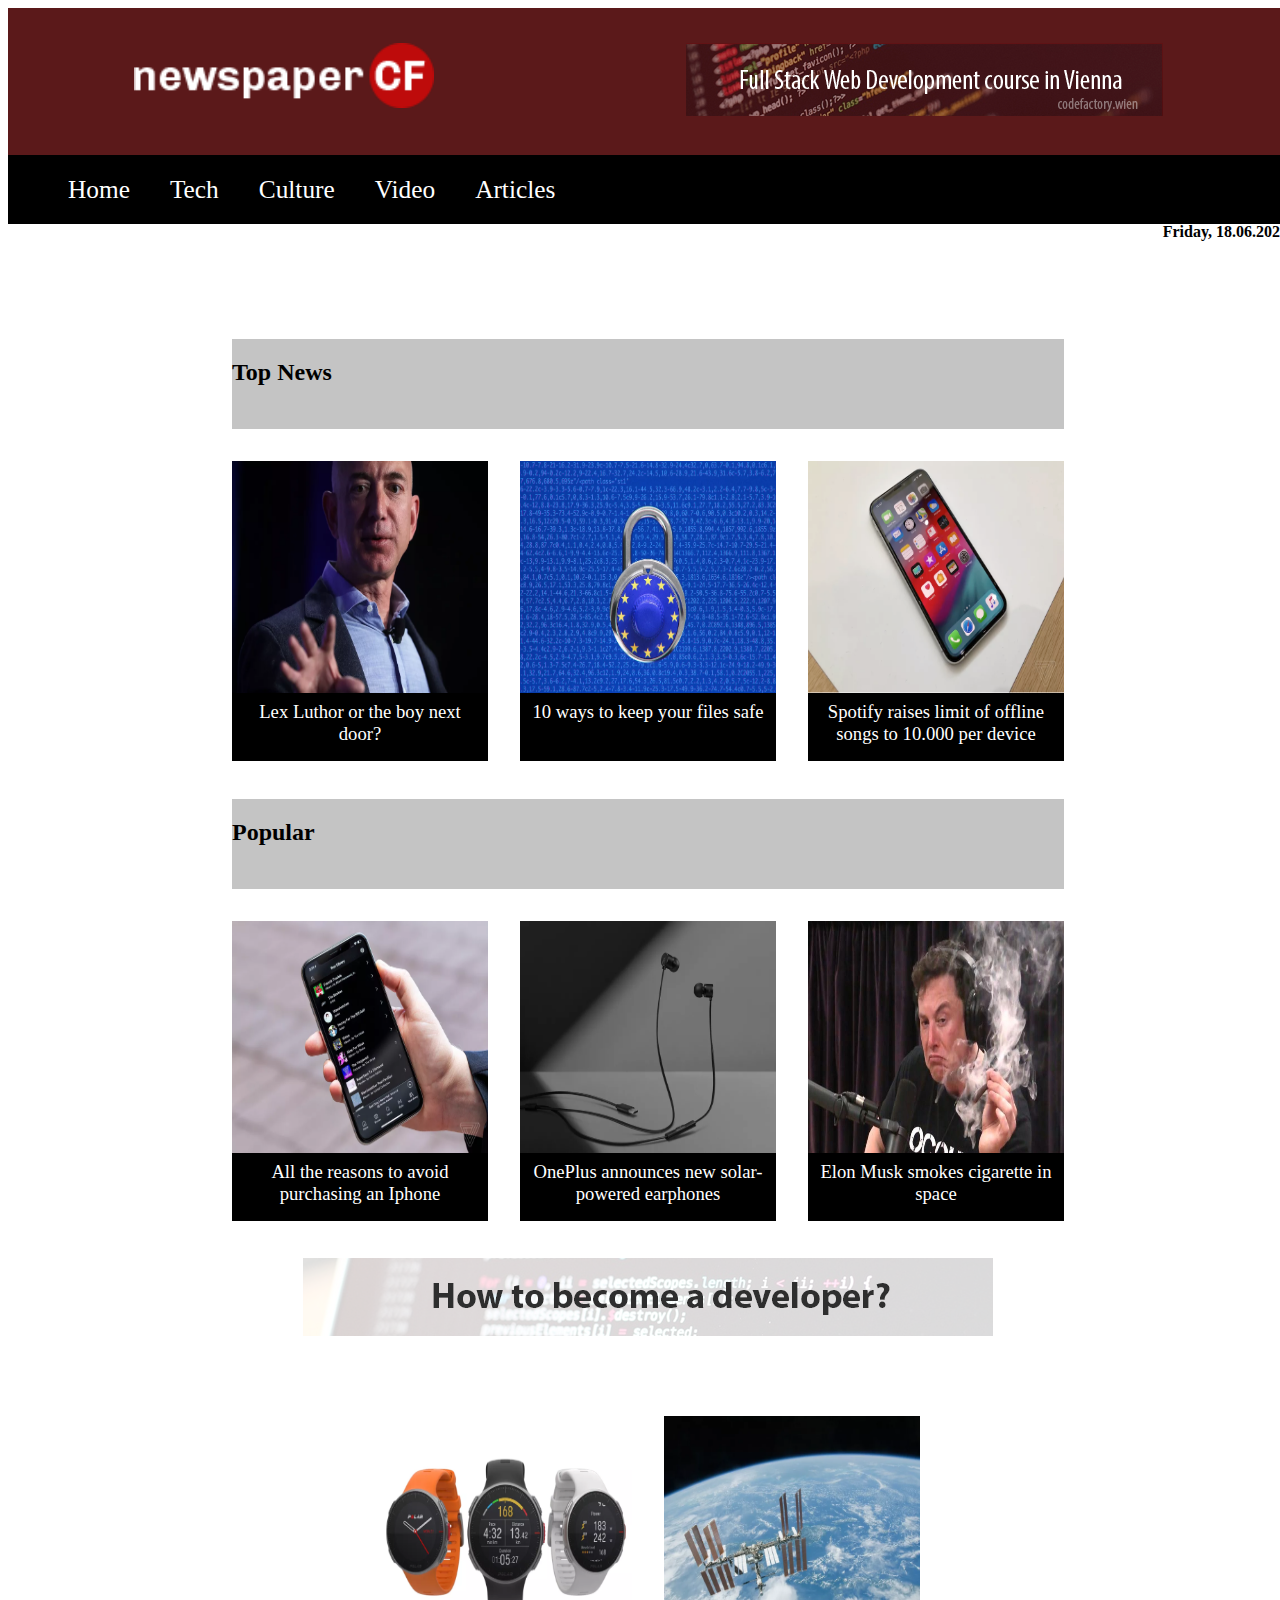
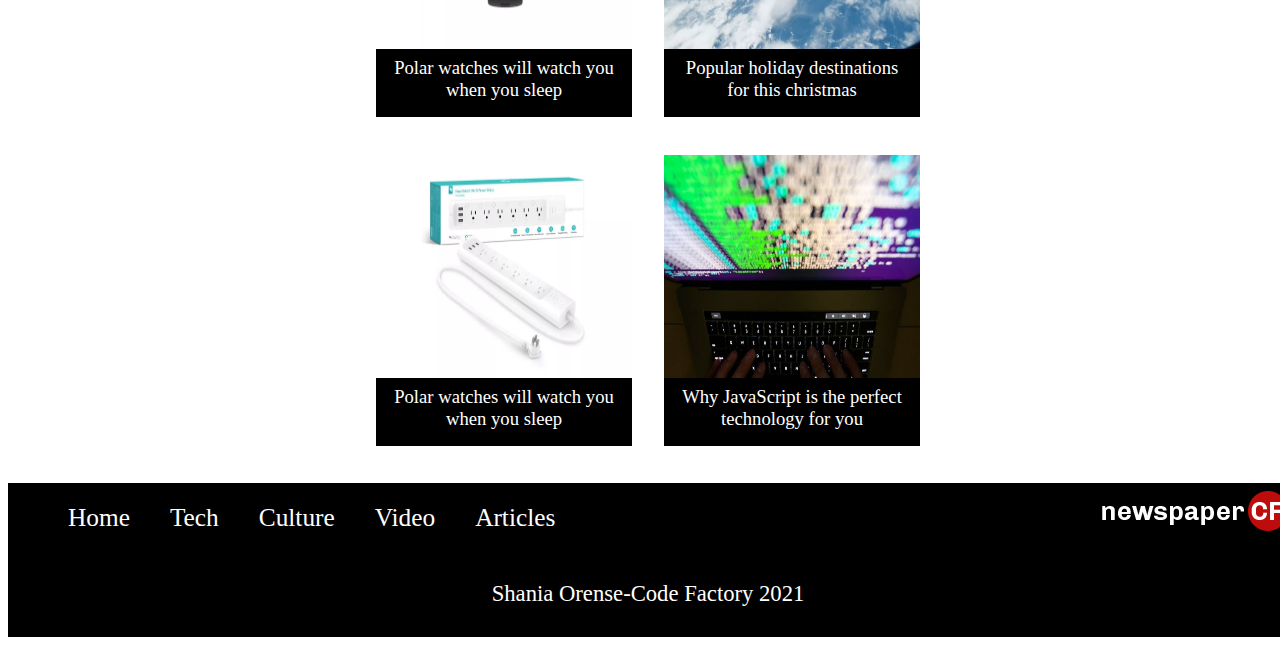
==== index/index.html @ 994d0b77 "finished" ====
<!DOCTYPE html>
<html lang="en">
    <head>
        <meta charset="utf-8">
        <meta name="viewport" content="width=device-width, initial- scale=1.0">
        <title>Code Review 2</title>
        <link rel="stylesheet" href="style.css">
    </head>

    <body>
        <div id="banner">
            <div class="logo">
                <img class="first"src="../img/logo-newspaper-cf.png" alt="logo" >
            </div>
            <div class="head">
                <img src="../img/banner-1.png" alt="banner">
            </div>
        </div>
        
        
        <ul>
            <li>
                <a href="index.html">Home</a>
            </li>
            <li>
                <a href="../tech/tech.html">Tech</a>
            </li>
            <li>
                <a href="../culture/culture.html">Culture</a>
            </li>
            <li>
                <a href="../video/Video.html">Video</a>
            </li>
            <li>
                <a href="../article/article.html">Articles</a>
            </li>
        </ul>

        <div class="date">
            <strong>Friday, 18.06.2021</strong>
        </div>

            <br>
        <div class="container">
            <div class="top">
                <h2 class="news">Top News</h2>
            </div>
        
            <div class="column">
                <img class="pic" src="../img/jeff.png" alt="jeff">
                <p>Lex Luthor or the boy next door?</p>
            </div>

            <div class="column">
                <img class="pic" src="../img/eu.png" alt="eu">
                <p>10 ways to keep your files safe</p>
            </div>

            <div class="column">
                <img class="pic" src="../img/iphone.png" alt="iphone">
                <p >Spotify raises limit of offline songs to 10.000 per device</p>
            </div>
        </div>
        
        <div class="container">
            <div class="top">
                <h2 class="news">Popular</h2>
            </div>
        
            <div class="column">
                <img class="pic" src="../img/phone.png" alt="phone">
                <p>All the reasons to avoid purchasing an Iphone</p>
            </div>

            <div class="column">
                <img class="pic" src="../img/one.png" alt="earphones">
                <p>OnePlus announces new solar-powered earphones</p>
            </div>

            <div class="column">
                <img class="pic" src="../img/musk.jpg" alt="Elon musk smoking">
                <p >Elon Musk smokes cigarette in space</p>
            </div>     
        </div>

        <a href=" https://www.codefactory.wien">
        <img class="banner3" src="../img/banner-3.png" alt="banner">
        </a>
    
        <div class="container2">
            
            <div class="column">
                <img class="pic" src="../img/polar.png" alt="watch">
                <p>Polar watches will watch you when you sleep</p>
            </div>

            <div class="column">
                <img class="pic" src="../img/nasa.png" alt="space">
                <p>Popular holiday destinations for this christmas</p>
            </div>
            </div>
            <div class="container2">

                <div class="column">
                    <img class="pic" src="../img/smart.png" alt="extension">
                    <p>Polar watches will watch you when you sleep</p>
                </div>
    
                <div class="column">
                    <img class="pic" src="../img/snowden.jpg" alt="computer">
                    <p>Why JavaScript is the perfect technology for you</p>
                </div>
            </div>


           
            <ul class="nav-footer">
                <li>
                    <a href="index.html">Home</a>
                </li>
                <li>
                    <a href="../tech/tech.html">Tech</a>
                </li>
                <li>
                    <a href="../culture/culture.html">Culture</a>
                </li>
                <li>
                    <a href="../video/Video.html">Video</a>
                </li>
                <li>
                    <a href="../article/article.html">Articles</a>
                </li>
            </ul> 
                    <img class="footer-image"src="../img/logo-newspaper-cf.png" alt="logo">
                
            

        
        <footer>
            Shania Orense-Code Factory 2021
        </footer>
    </body>
</html>
---- index/style.css ----
body {
  width: 100%;
}

#banner {
  display: -webkit-box;
  display: -ms-flexbox;
  display: flex;
  -ms-flex-pack: distribute;
      justify-content: space-around;
  background-color: #5b191a;
  padding: 35px 0 35px 0.4px;
  width: 100%;
}

.first {
  width: 300px;
  position: -webkit-sticky;
  position: sticky;
}

ul {
  display: -webkit-box;
  display: -ms-flexbox;
  display: flex;
  list-style: none;
  -webkit-box-pack: start;
      -ms-flex-pack: start;
          justify-content: flex-start;
  background-color: black;
  margin-top: 0;
  margin-bottom: -1px;
}

li {
  margin: 20px;
  font-size: 19pt;
}

li a {
  text-decoration: none;
  color: white;
}

.date {
  display: -webkit-box;
  display: -ms-flexbox;
  display: flex;
  -webkit-box-pack: end;
      -ms-flex-pack: end;
          justify-content: flex-end;
}

.container {
  display: -ms-grid;
  display: grid;
  -ms-grid-columns: 20% 20% 20%;
      grid-template-columns: 20% 20% 20%;
  grid-auto-rows: minmax(10vh, auto);
  gap: 2em 2em;
  -webkit-box-pack: center;
      -ms-flex-pack: center;
          justify-content: center;
  margin-top: 80px;
  margin-bottom: 80px;
}

.top {
  -ms-grid-column: 1;
  -ms-grid-column-span: 3;
  grid-column: 1/4;
  background-color: #c4c4c4;
}

.column {
  width: 100%;
  height: 90%;
  -o-object-fit: cover;
     object-fit: cover;
}

.pic {
  width: 100%;
  height: 100%;
}

p {
  background-color: black;
  color: white;
  text-align: center;
  height: 50px;
  font-size: 14pt;
  margin-top: -6px;
  padding: 10px;
}

a {
  display: -webkit-box;
  display: -ms-flexbox;
  display: flex;
  -webkit-box-pack: center;
      -ms-flex-pack: center;
          justify-content: center;
}

.container2 {
  display: -ms-grid;
  display: grid;
  -ms-grid-columns: 20% 20%;
      grid-template-columns: 20% 20%;
  grid-auto-rows: minmax(10vh, auto);
  gap: 2em 2em;
  -webkit-box-pack: center;
      -ms-flex-pack: center;
          justify-content: center;
  margin-top: 80px;
  margin-bottom: 80px;
}

.footer-image {
  float: right;
  background-color: black;
  margin-top: -60px;
  margin-bottom: -80px;
}

footer {
  display: -webkit-box;
  display: -ms-flexbox;
  display: flex;
  -webkit-box-pack: center;
      -ms-flex-pack: center;
          justify-content: center;
  font-size: 17pt;
  background-color: black;
  color: white;
  margin-top: -84px;
  padding-top: 30px;
  padding-bottom: 30px;
  width: 100%;
}

@media screen and (max-width: 480px) {
  .container {
    display: -ms-grid;
    display: grid;
    -ms-grid-columns: 1fr;
        grid-template-columns: 1fr;
    -ms-grid-rows: 20px;
        grid-template-rows: 20px;
  }
  .container2 {
    display: -ms-grid;
    display: grid;
    -ms-grid-columns: 1fr;
        grid-template-columns: 1fr;
    padding: 1em;
    grid-row-gap: 100px;
  }
}
/*# sourceMappingURL=style.css.map */
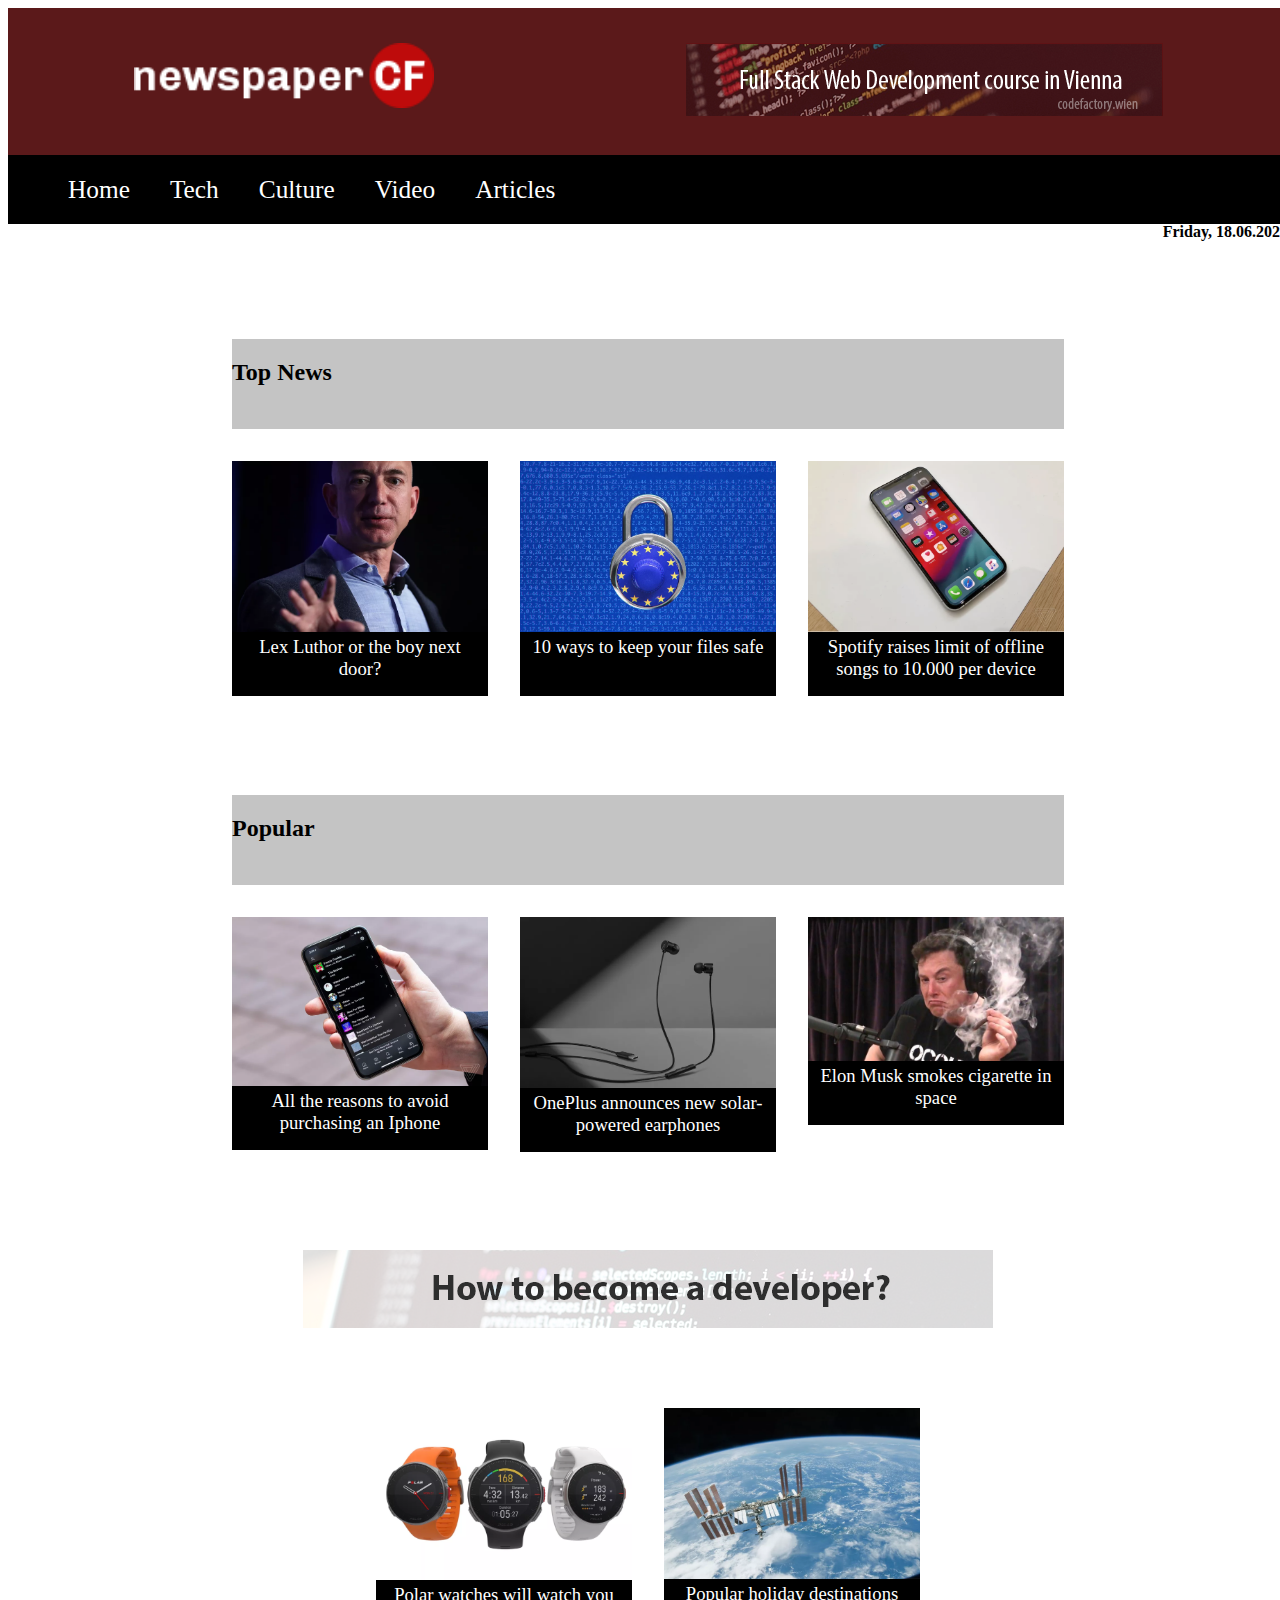
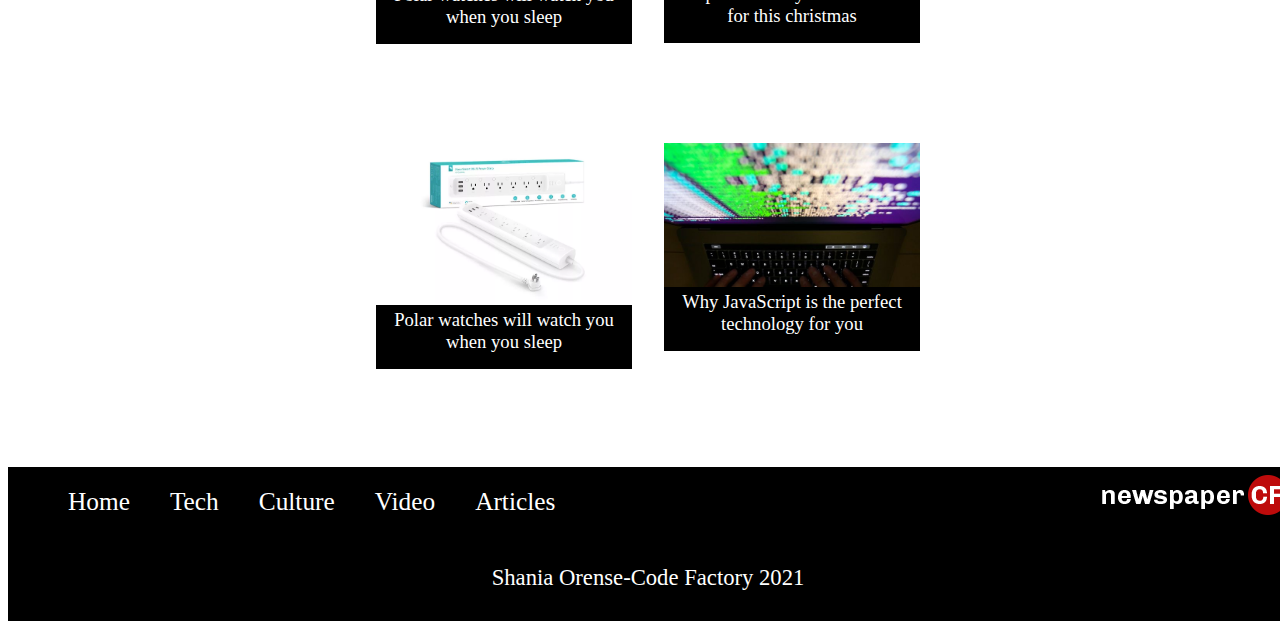
==== commit b529b2b4: "finishing touches" ====
--- a/index/index.html
+++ b/index/index.html
@@ -47,17 +47,17 @@
             </div>
         
             <div class="column">
-                <img class="pic" src="../img/jeff.png" alt="jeff">
+                <a href="../article/article.html"> <img class="pic" src="../img/jeff.png" alt="jeff"> </a>
                 <p>Lex Luthor or the boy next door?</p>
             </div>
 
             <div class="column">
-                <img class="pic" src="../img/eu.png" alt="eu">
+                <a href="../article/article.html"><img class="pic" src="../img/eu.png" alt="eu"></a>
                 <p>10 ways to keep your files safe</p>
             </div>
 
             <div class="column">
-                <img class="pic" src="../img/iphone.png" alt="iphone">
+                <a href="../article/article.html"><img class="pic" src="../img/iphone.png" alt="iphone"></a>
                 <p >Spotify raises limit of offline songs to 10.000 per device</p>
             </div>
         </div>
@@ -68,46 +68,46 @@
             </div>
         
             <div class="column">
-                <img class="pic" src="../img/phone.png" alt="phone">
+                <a href="../article/article.html"><img class="pic" src="../img/phone.png" alt="phone"></a>
                 <p>All the reasons to avoid purchasing an Iphone</p>
             </div>
 
             <div class="column">
-                <img class="pic" src="../img/one.png" alt="earphones">
+                <a href="../article/article.html"><img class="pic" src="../img/one.png" alt="earphones"></a>
                 <p>OnePlus announces new solar-powered earphones</p>
             </div>
 
             <div class="column">
-                <img class="pic" src="../img/musk.jpg" alt="Elon musk smoking">
+                <a href="../article/article.html"><img class="pic" src="../img/musk.jpg" alt="Elon musk smoking"></a>
                 <p >Elon Musk smokes cigarette in space</p>
             </div>     
         </div>
 
-        <a href=" https://www.codefactory.wien">
+        <a class="a-first" href=" https://www.codefactory.wien">
         <img class="banner3" src="../img/banner-3.png" alt="banner">
         </a>
     
         <div class="container2">
             
             <div class="column">
-                <img class="pic" src="../img/polar.png" alt="watch">
+                <a href="../article/article.html"><img class="pic" src="../img/polar.png" alt="watch"></a>
                 <p>Polar watches will watch you when you sleep</p>
             </div>
 
             <div class="column">
-                <img class="pic" src="../img/nasa.png" alt="space">
+                <a href="../article/article.html"><img class="pic" src="../img/nasa.png" alt="space"></a>
                 <p>Popular holiday destinations for this christmas</p>
             </div>
             </div>
             <div class="container2">
 
                 <div class="column">
-                    <img class="pic" src="../img/smart.png" alt="extension">
+                    <a href="../article/article.html"><img class="pic" src="../img/smart.png" alt="extension"></a>
                     <p>Polar watches will watch you when you sleep</p>
                 </div>
     
                 <div class="column">
-                    <img class="pic" src="../img/snowden.jpg" alt="computer">
+                    <a href="../article/article.html"><img class="pic" src="../img/snowden.jpg" alt="computer"> </a>
                     <p>Why JavaScript is the perfect technology for you</p>
                 </div>
             </div>
